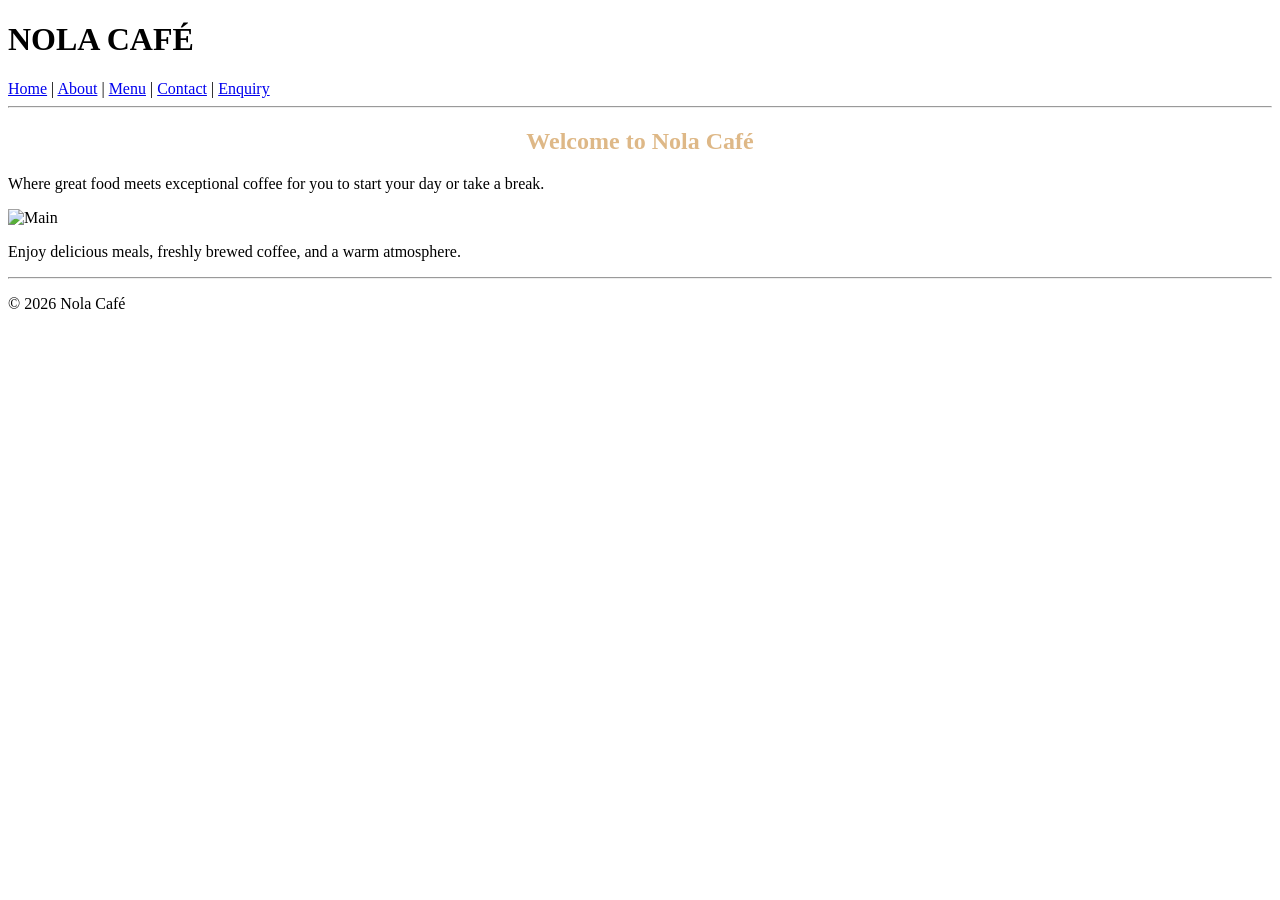
==== pages/index.html @ ad028973 "Update index.html" ====
<!DOCTYPE html>
<html>
<head>
    <title>Nola Café</title>
</head>
<body>

<h1>NOLA CAFÉ</h1>

<nav>
    <a href="index.html">Home</a> |
    <a href="about.html">About</a> |
    <a href="menu.html">Menu</a> |
    <a href="contact.html">Contact</a> |
    <a href="enquiry.html">Enquiry</a>
</nav>

<hr>

<h2 style="text-align: center;color: burlywood; size: 24px;">Welcome to Nola Café</h2>
<p>Where great food meets exceptional coffee for you to start your day or take a break.</p>

<img src="./assets/images/cafe.webp" width="100%" height="100%" alt="Main">

<p>Enjoy delicious meals, freshly brewed coffee, and a warm atmosphere.</p>

<hr>

<p>© 2026 Nola Café</p>

</body>
</html>
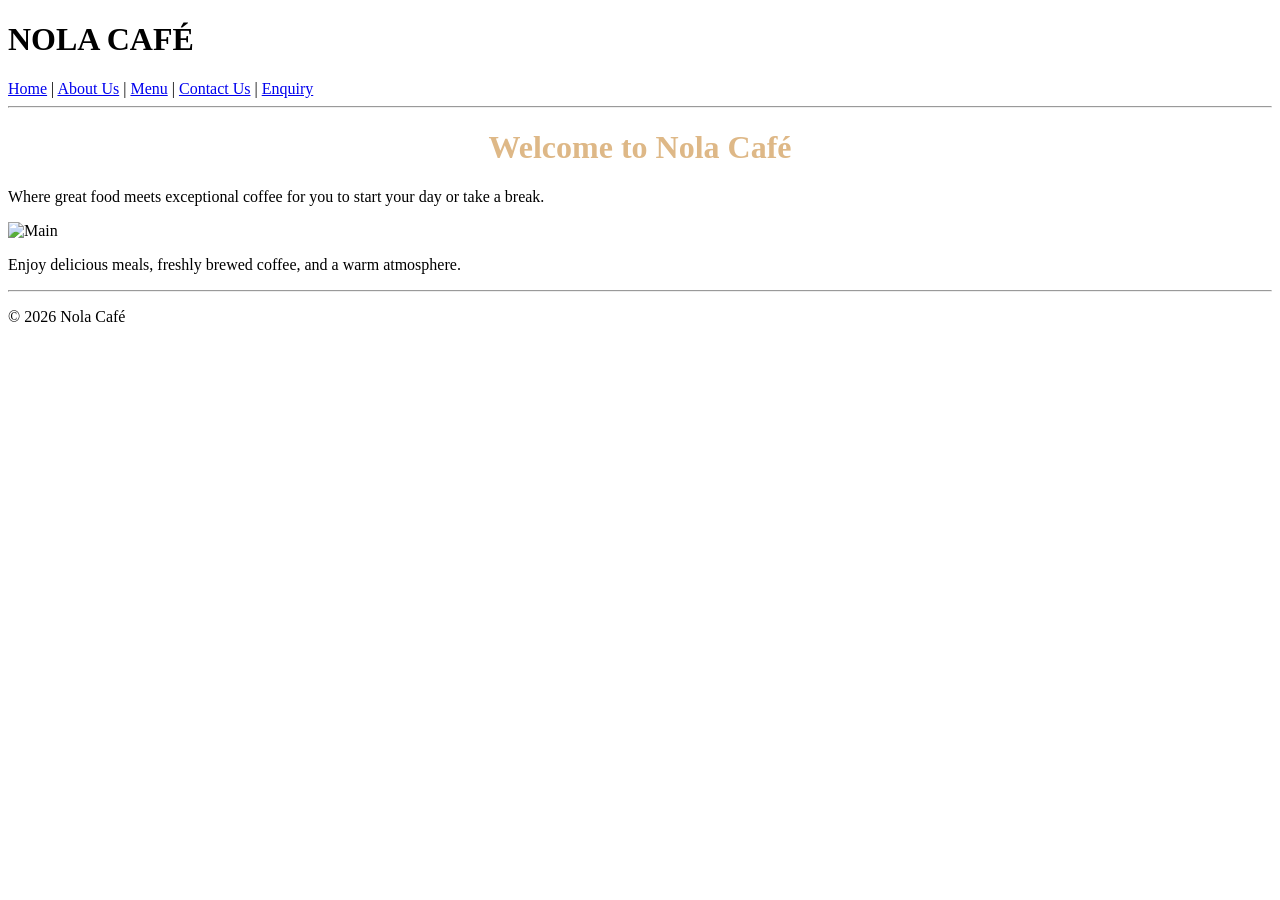
==== commit cfc33963: "Update index.html" ====
--- a/pages/index.html
+++ b/pages/index.html
@@ -1,7 +1,7 @@
 <!DOCTYPE html>
 <html>
 <head>
-    <title>Nola Café</title>
+    <title>Nola Café | Home</title>
 </head>
 <body>
 
@@ -9,15 +9,15 @@
 
 <nav>
     <a href="index.html">Home</a> |
-    <a href="about.html">About</a> |
+    <a href="about.html">About Us</a> |
     <a href="menu.html">Menu</a> |
-    <a href="contact.html">Contact</a> |
+    <a href="contact.html">Contact Us</a> |
     <a href="enquiry.html">Enquiry</a>
 </nav>
 
 <hr>
 
-<h2 style="text-align: center;color: burlywood; size: 24px;">Welcome to Nola Café</h2>
+<h1 style="text-align: center;color: burlywood; size: 24px;">Welcome to Nola Café</h1>
 <p>Where great food meets exceptional coffee for you to start your day or take a break.</p>
 
 <img src="./assets/images/cafe.webp" width="100%" height="100%" alt="Main">
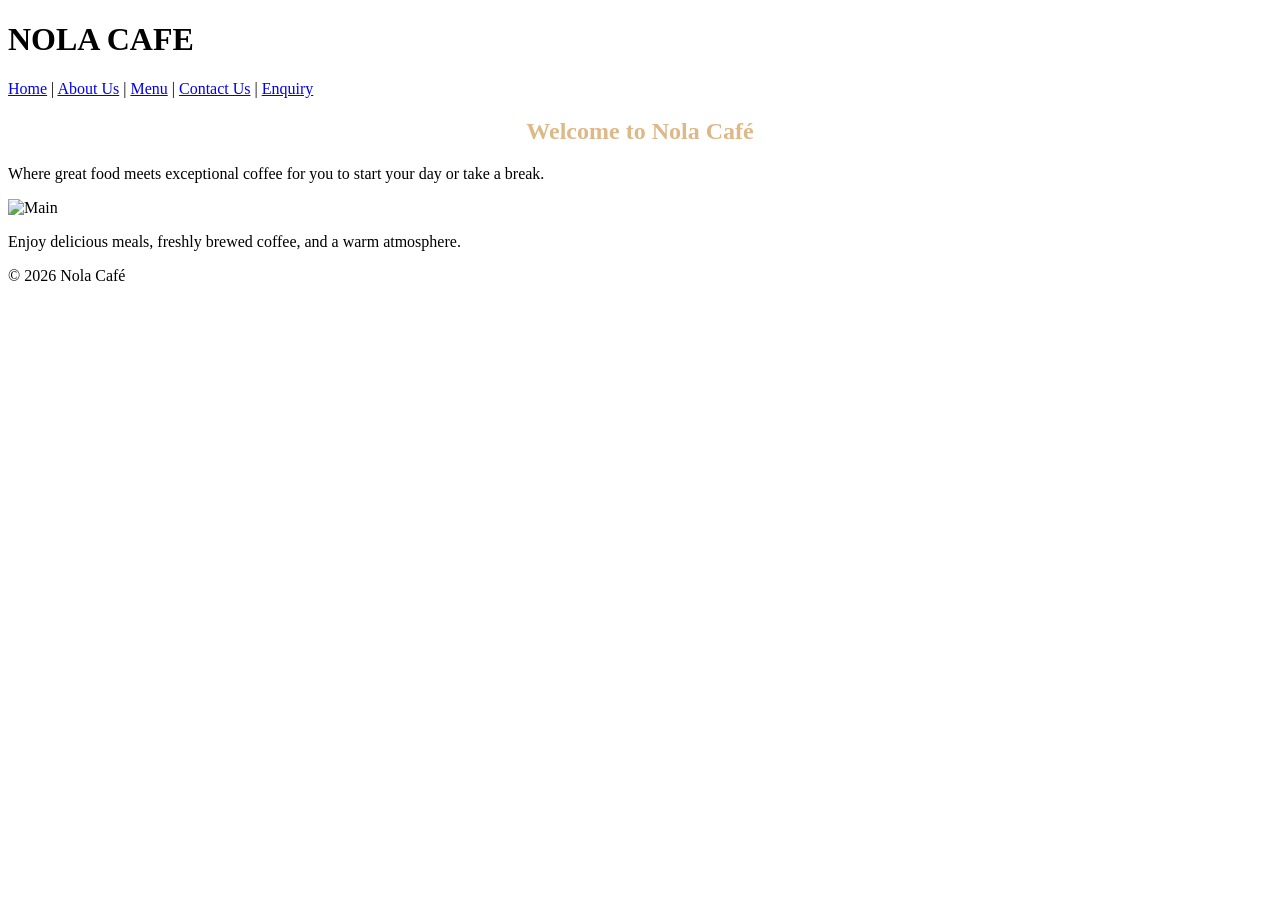
==== commit 3f3bd47c: "Update index.html" ====
--- a/pages/index.html
+++ b/pages/index.html
@@ -1,11 +1,15 @@
 <!DOCTYPE html>
-<html>
+<html lang="en">
 <head>
+    <meta charset="UTF-8">
+    <meta name="viewport" content="width=device-width, initial-scale=1.0">
+
     <title>Nola Café | Home</title>
 </head>
 <body>
-
-<h1>NOLA CAFÉ</h1>
+    <header>
+        <h1>NOLA CAFE</h1>
+    
 
 <nav>
     <a href="index.html">Home</a> |
@@ -14,17 +18,21 @@
     <a href="contact.html">Contact Us</a> |
     <a href="enquiry.html">Enquiry</a>
 </nav>
+</header>   
+   
+  <main>
 
-<hr>
-
+<section>
+  
 <h1 style="text-align: center;color: burlywood; size: 24px;">Welcome to Nola Café</h1>
 <p>Where great food meets exceptional coffee for you to start your day or take a break.</p>
 
-<img src="./assets/images/cafe.webp" width="100%" height="100%" alt="Main">
-
+<!-- add the image OIP(1).webp to the home page with a width of 100% and height of 100% -->
+<img src ="pages/cafe.webp" alt="Main" width="100%" height="100%">
+</section>
 <p>Enjoy delicious meals, freshly brewed coffee, and a warm atmosphere.</p>
 
-<hr>
+</main> 
 
 <p>© 2026 Nola Café</p>
 
